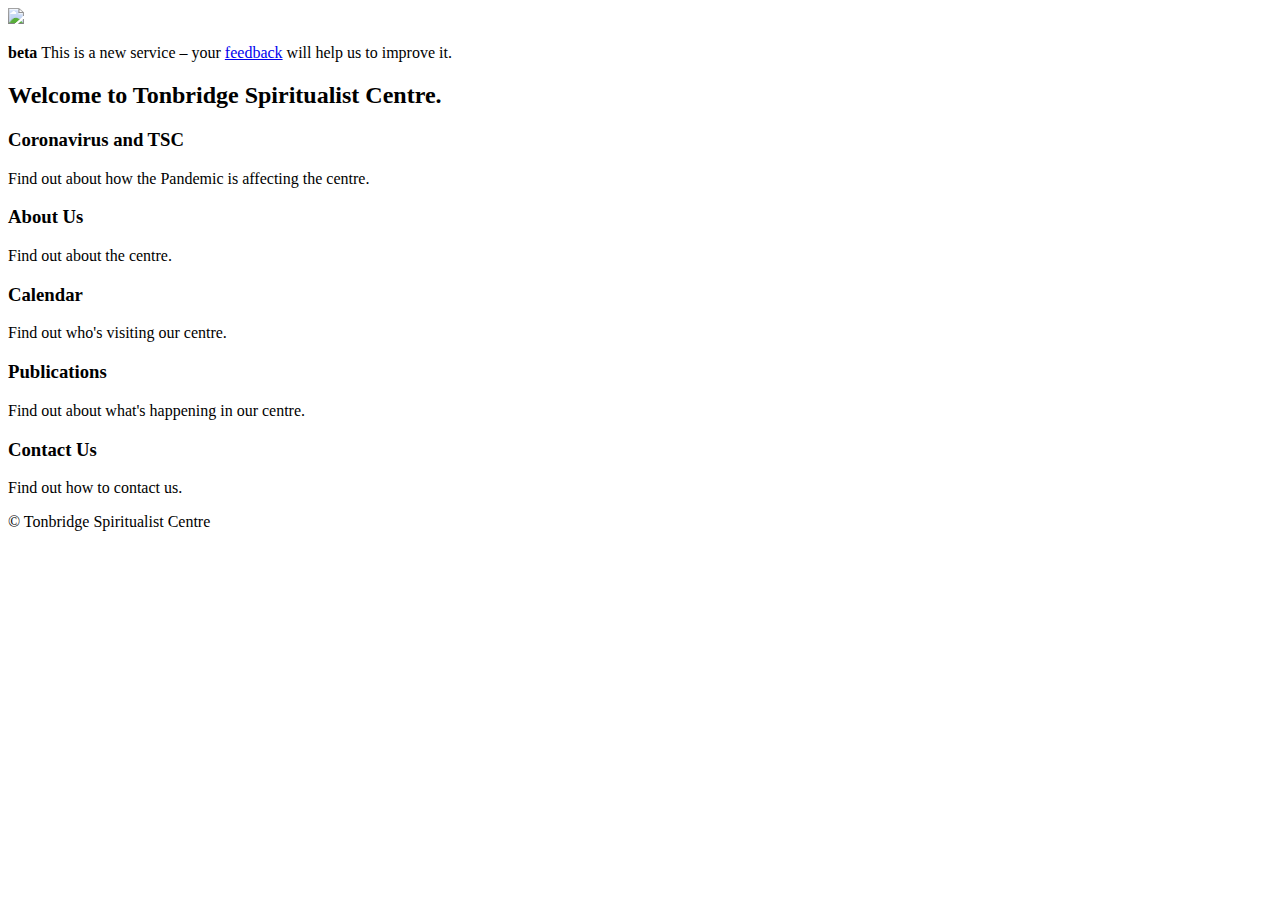
==== beta/index.html @ b27a89ee "Update index.html" ====
<!DOCTYPE HTML>
<html>
	<head>
		<meta http-equiv="Content-Type" content="text/html; charset=UTF-8">
		<meta name="viewport" content="width=device-width, initial-scale=1">
		<title>
			Home - Tonbridge Spiritualist Centre
		</title>
		<link href="https://assets.service.tonbridgespiritualist.com/digital-service/frontend/general.css" media="screen" rel="stylesheet" type="text/css">
		<link href="https://assets.service.tonbridgespiritualist.com/digital-service/frontend/type.css" media="screen" rel="stylesheet" type="text/css">
		<link href="https://assets.service.tonbridgespiritualist.com/digital-service/frontend/components.css" media="screen" rel="stylesheet" type="text/css">
		<link href="https://assets.service.tonbridgespiritualist.com/digital-service/frontend/headerfooter.css" media="screen" rel="stylesheet" type="text/css">
	<link rel="icon" type="image/png" href="https://assets.service.tonbridgespiritualist.com/digital-service/frontend/Favicon.png">
	</head>
	<header class="tsc-header " role="banner" data-module="tsc-header">
    			<div class="tsc-header__logo">
      				<a href="/beta" class="tsc-header__link tsc-header__link--homepage">
        				<img src="https://assets.service.tonbridgespiritualist.com/logos/tsc-yellow.png" style="height:25px">
      				</a>
 		 </div>
	</header>
      	<div class="inner">
		<p class="tsc-para-s"> </p>
		<div class="tsc-phase-banner">
  				<p class="tsc-phase-banner-content">
    				<strong class="tsc-tag tsc-phase-banner-content-tag">
      					beta
    				</strong>
    				<span class="tsc-phase-banner-text">
      					This is a new service – your <a class="tsc-link" href="https://tonbridgespiritualist.com/feedback">feedback</a> will help us to improve it.
  					</span>
  				</p>
			</div>

	</div>
      <body>
	      <div class="inner">
	      <div id="detail">
	      <h2 class="tsc-heading-b">
		      Welcome to Tonbridge Spiritualist Centre.
	      </h2>
	<h3 class="tsc-heading-m">
		  Coronavirus and TSC
	</h3>
	<p class="tsc-para">
		  Find out about how the Pandemic is affecting the centre.
	</p>
<div class="tsc-row">
	<div class="tsc-two-column">
		<h3 class="tsc-heading-m">
		About Us
	</h3>
	<p class="tsc-para">
		Find out about the centre.
	</p>
	<h3 class="tsc-heading-m">
		Calendar
	</h3>
	<p class="tsc-para">
		Find out who's visiting our centre.
	</p>
	</div>
	<div class="tsc-two-column">
	<h3 class="tsc-heading-m">
		Publications
	</h3>
	<p class="tsc-para">
		Find out about what's happening in our centre.
	</p>
		<h3 class="tsc-heading-m">
		Contact Us
	</h3>
	<p class="tsc-para">
		Find out how to contact us.
	</p>
	</div>
</div>
	
</div>
		      </div>
	      </div>
      </body>
      <footer class="tsc-footer" role="contentinfo">
  <div class="tsc-width-container ">
    <div class="tsc-footer__meta">
      <div class="tsc-footer__meta-item tsc-footer__meta-item--grow">
          <path fill="currentColor" d="M421.5 142.8V.1l-50.7 32.3v161.1h112.4v-50.7zm-122.3-9.6A47.12 47.12 0 0 1 221 97.8c0-26 21.1-47.1 47.1-47.1 16.7 0 31.4 8.7 39.7 21.8l42.7-27.2A97.63 97.63 0 0 0 268.1 0c-36.5 0-68.3 20.1-85.1 49.7A98 98 0 0 0 97.8 0C43.9 0 0 43.9 0 97.8s43.9 97.8 97.8 97.8c36.5 0 68.3-20.1 85.1-49.7a97.76 97.76 0 0 0 149.6 25.4l19.4 22.2h3v-87.8h-80l24.3 27.5zM97.8 145c-26 0-47.1-21.1-47.1-47.1s21.1-47.1 47.1-47.1 47.2 21 47.2 47S123.8 145 97.8 145"></path>
              </div>
      <div class="tsc-footer__meta-item">
       © Tonbridge Spiritualist Centre
      </div>
    </div>
  </div>
</footer>
</html>
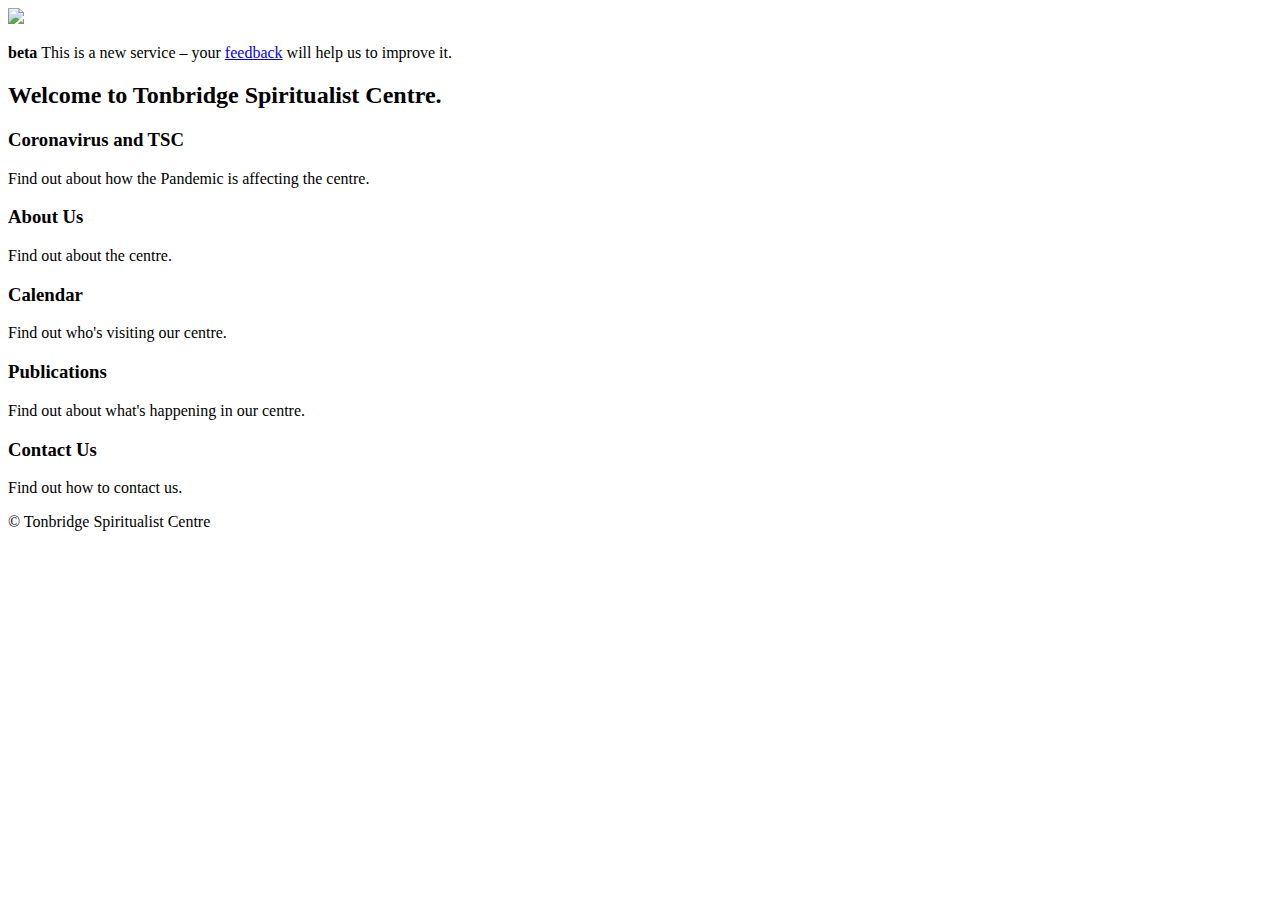
==== commit 5742c855: "Update index.html" ====
--- a/beta/index.html
+++ b/beta/index.html
@@ -39,12 +39,14 @@
 	      <h2 class="tsc-heading-b">
 		      Welcome to Tonbridge Spiritualist Centre.
 	      </h2>
+		      <div class="tsc-row">
 	<h3 class="tsc-heading-m">
 		  Coronavirus and TSC
 	</h3>
 	<p class="tsc-para">
 		  Find out about how the Pandemic is affecting the centre.
 	</p>
+		      </div>
 <div class="tsc-row">
 	<div class="tsc-two-column">
 		<h3 class="tsc-heading-m">
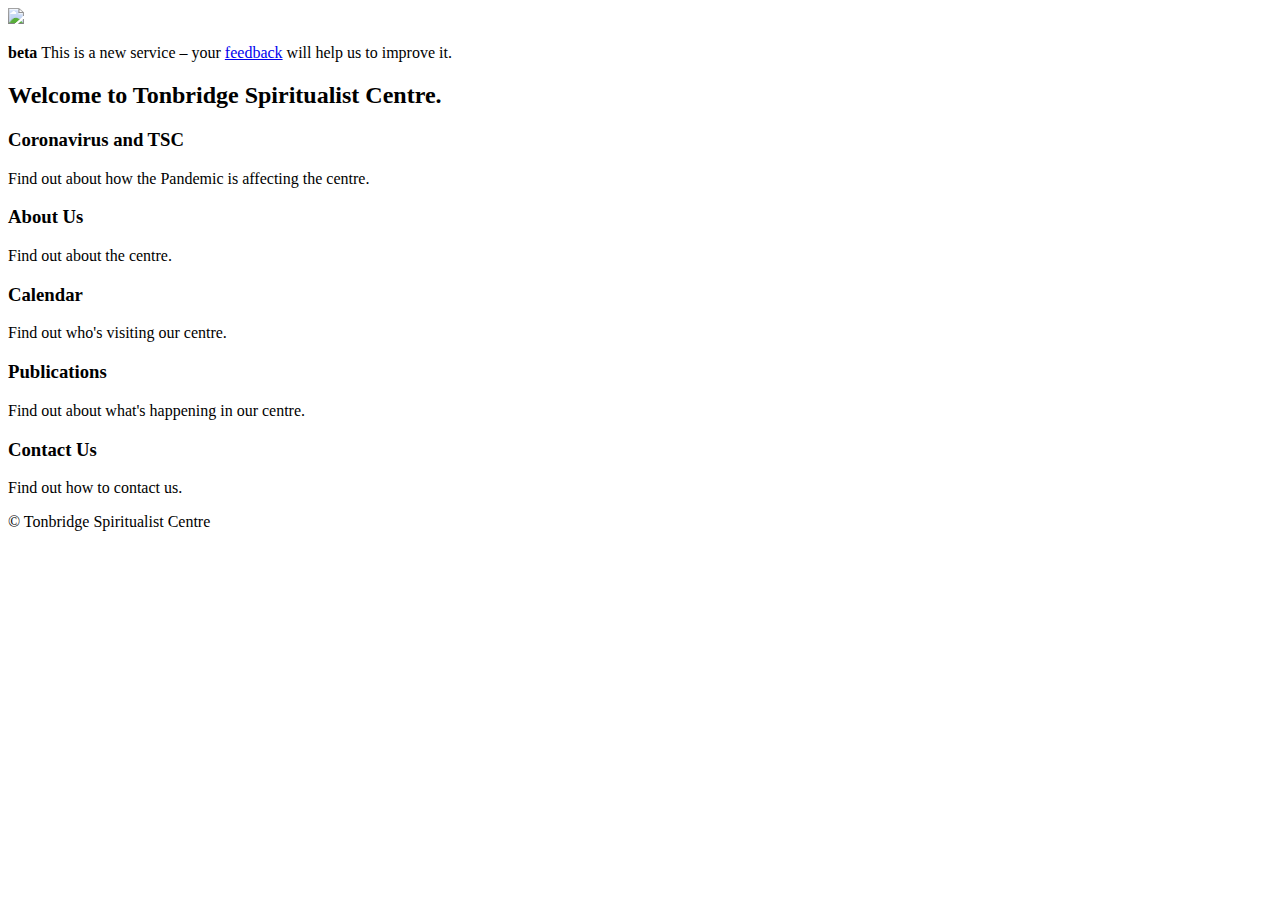
==== commit 14ca2760: "Update index.html" ====
--- a/beta/index.html
+++ b/beta/index.html
@@ -39,14 +39,12 @@
 	      <h2 class="tsc-heading-b">
 		      Welcome to Tonbridge Spiritualist Centre.
 	      </h2>
-		      <div class="tsc-row">
 	<h3 class="tsc-heading-m">
 		  Coronavirus and TSC
 	</h3>
 	<p class="tsc-para">
 		  Find out about how the Pandemic is affecting the centre.
 	</p>
-		      </div>
 <div class="tsc-row">
 	<div class="tsc-two-column">
 		<h3 class="tsc-heading-m">
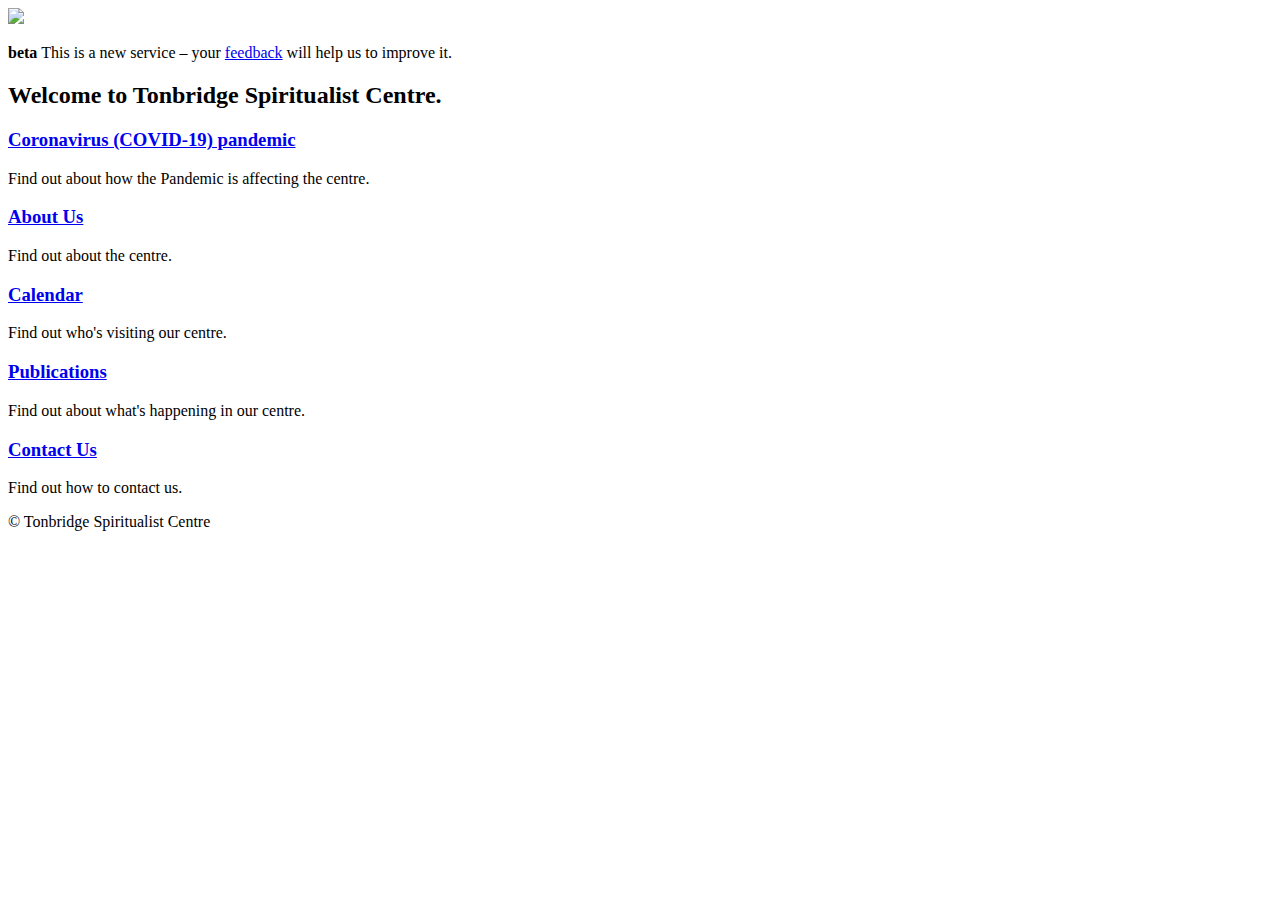
==== commit d5bf5dcd: "Update index.html" ====
--- a/beta/index.html
+++ b/beta/index.html
@@ -39,37 +39,37 @@
 	      <h2 class="tsc-heading-b">
 		      Welcome to Tonbridge Spiritualist Centre.
 	      </h2>
-	<h3 class="tsc-heading-m">
-		  Coronavirus and TSC
-	</h3>
+	<a href="/beta/coronavirus"><h3 class="tsc-heading-m">
+		  Coronavirus (COVID-19) pandemic
+		</h3></a>
 	<p class="tsc-para">
 		  Find out about how the Pandemic is affecting the centre.
 	</p>
 <div class="tsc-row">
 	<div class="tsc-two-column">
-		<h3 class="tsc-heading-m">
+		<a href="/beta/about"><h3 class="tsc-heading-m">
 		About Us
-	</h3>
+	</h3></a
 	<p class="tsc-para">
 		Find out about the centre.
 	</p>
-	<h3 class="tsc-heading-m">
+	<a href="/beta/calendar"><h3 class="tsc-heading-m">
 		Calendar
-	</h3>
+		</h3></a>
 	<p class="tsc-para">
 		Find out who's visiting our centre.
 	</p>
 	</div>
 	<div class="tsc-two-column">
-	<h3 class="tsc-heading-m">
+	<a href="/beta/publications"><h3 class="tsc-heading-m">
 		Publications
-	</h3>
+		</h3></a>
 	<p class="tsc-para">
 		Find out about what's happening in our centre.
 	</p>
-		<h3 class="tsc-heading-m">
+		<a href="/beta/contact"><h3 class="tsc-heading-m">
 		Contact Us
-	</h3>
+			</h3></a>
 	<p class="tsc-para">
 		Find out how to contact us.
 	</p>
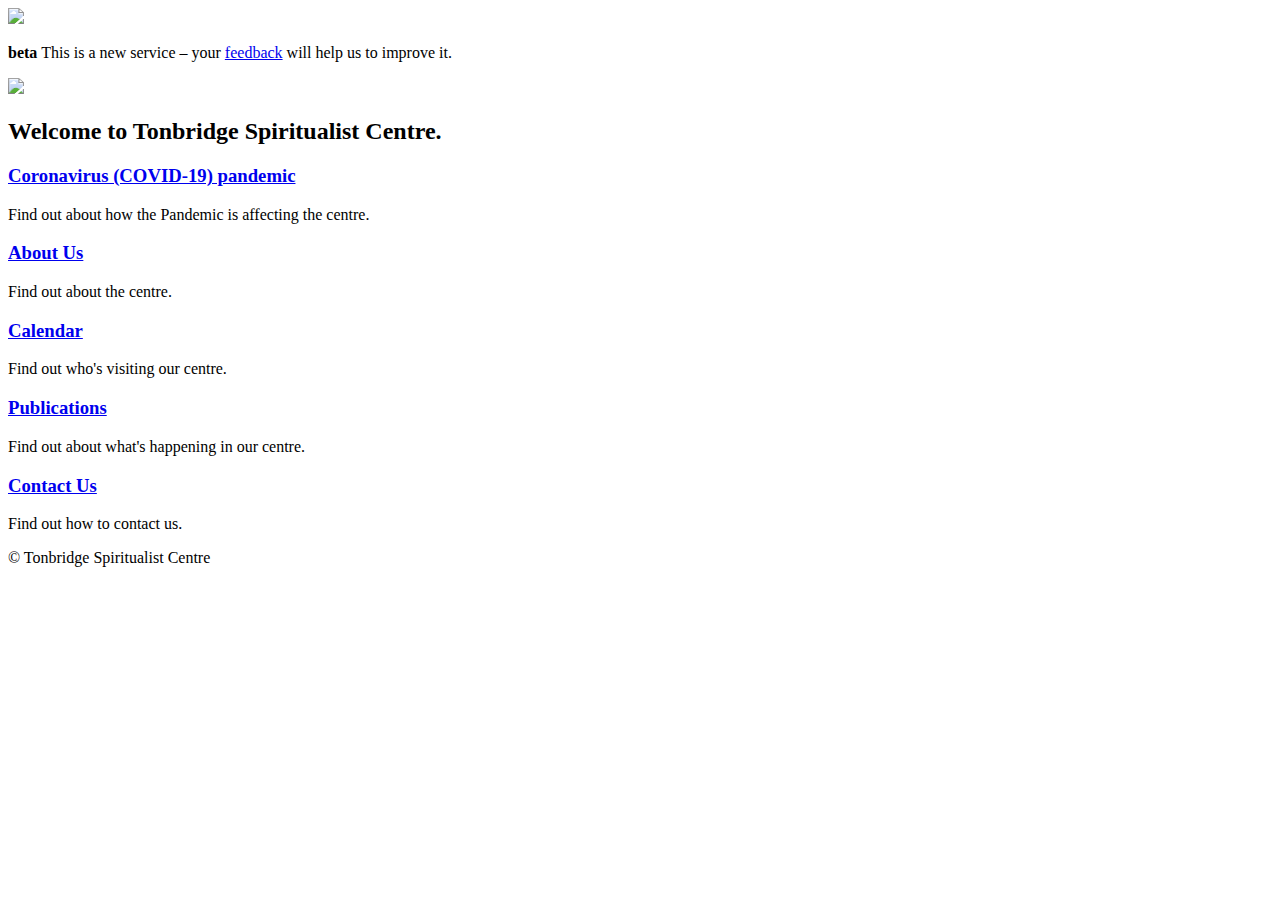
==== commit 24411e35: "Update index.html" ====
--- a/beta/index.html
+++ b/beta/index.html
@@ -35,15 +35,20 @@
 	</div>
       <body>
 	      <div class="inner">
+		      <img src="https://assets.service.tonbridgespiritualist.com/executive/we-are-here.png" width=100%>
 	      <div id="detail">
 	      <h2 class="tsc-heading-b">
 		      Welcome to Tonbridge Spiritualist Centre.
 	      </h2>
+		      <div class="tsc-row">
+			      <div class="tsc-one-column">
 	<a href="/beta/coronavirus"><h3 class="tsc-heading-m">
 		  Coronavirus (COVID-19) pandemic
 		</h3></a>
 	<p class="tsc-para">
 		  Find out about how the Pandemic is affecting the centre.
+			      </div>
+		      </div>
 	</p>
 <div class="tsc-row">
 	<div class="tsc-two-column">
